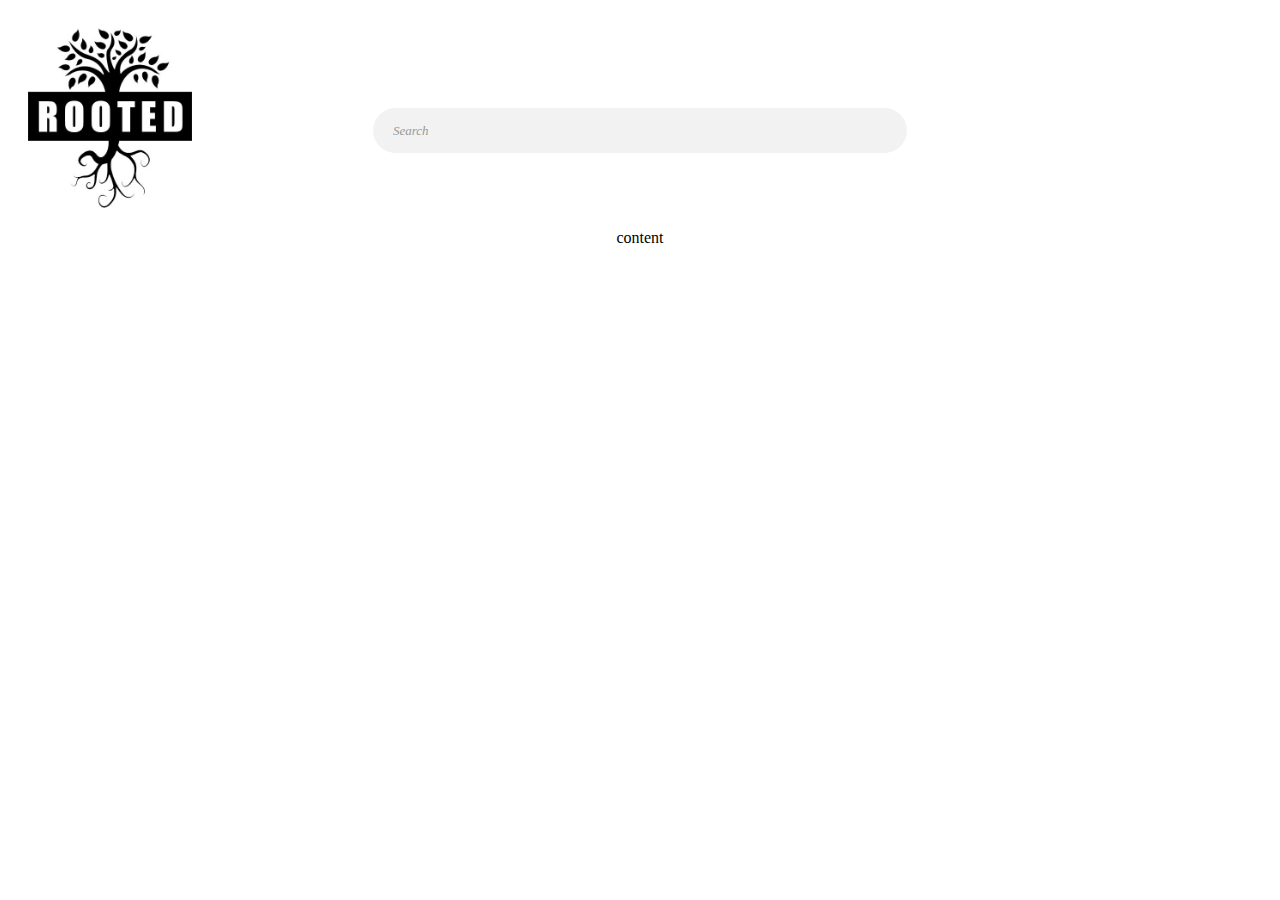
==== main.html @ 0e56027a "Html and stuff" ====
<html>
<head>
    <title>Rooted</title>
    <meta charset=utf8>
    <link rel="icon" type="image/vnd.microsoft.icon" href="assets\icon.ico">
    <link rel="stylesheet" type="text/css" href="style.css">
</head>
<body>
    <div class="icon">
        <img src="assets\icon.jpg" alt="rooted_icon">
    </div>
    <div class="search">
        <div class="suche">
            <!-- <input type="search" id="suche" placeholder="Search"> -->
            <form class="search-wrapper cf">
                <input type="search" placeholder="Search" required style="box-shadow: none">
                <!-- <button type="submit">Subscrsibe</button> -->
        </form>
        </div>
    </div>
    <div class="content">
        content
    </div>
    
</body>
</html>
---- style.css ----
.body{
    display: inline-block;
}
.content {
    width: 100%;
    height: 75%;
    text-align: center;
}
img {
    max-width: 100%;
    max-height: 100%;;
}

.icon {
    width: fit-content;
    height: 180px;
    margin-left: 20px;
    margin-top: 20px;
    float: left;
}
.search{
    width: 100%;
    height: 25%;
    text-align: center; 
}
.suche{
    margin: auto;
    width: 65%;
    display: block;
    padding-top: 100px;
    
}
#suche {
    /* border: 2px solid #999;
    border-color: black; */
  border-radius: 0.5em;
  
  background-color: #f2f2f2;
  font-size: 1.2em;
  width: 65%;
  transition: width 0.5s ease-in-out;
  
}
/* #suche:focus {
    font-size: 1.5em;
    width: 50%;
    border: 2px solid #999;
  border-radius: 0.5em;;
  font-size: 1.2em;
  width: 10em;
  transition: width 0.5s ease-in-out;
  } */
   /*Clearing Floats*/
   .cf:before, .cf:after{
    content:"";
    display:table;
}

.cf:after{
    clear:both;
}

.cf{
    zoom:1;
}    
/* Form wrapper styling */

.search-wrapper {
    width: 65%;
    height: 45px;
    border-radius: 40px;
  background: transparent;
  margin: auto;
    /* box-shadow: 0 4px 20px -2px #e9e9e9; */
}

/* Form text input */

.search-wrapper input {
   padding-left: 20px !important;
    width: 100%;
    height: 45px;
    padding-top: 10px;
    padding-right: 20px !important;
    padding-bottom: 10px;
    float: left;   
    font: bold 13px 'lucida sans', 'trebuchet MS', 'Tahoma';
    border: 0;
    background: #f2f2f2;
    border-radius: 40px;
    border-top-style: none;
    
    
}

.search-wrapper input:focus {
    outline: 0;
    background: #fff;
    box-shadow: 0 0 2px rgba(0,0,0,0.8) inset;
    border: 2px solid #f2f2f2;
    padding: 10px 5px;


}

.search-wrapper input::-webkit-input-placeholder {
   color: #999;
   font-weight: normal;
   font-style: italic;
  /* padding-left: 20px; */
}

.search-wrapper input:-moz-placeholder {
    
    color: #999;
    font-weight: normal;
    font-style: italic;
}

.search-wrapper input:-ms-input-placeholder {
    color: #999;
    font-weight: normal;
    font-style: italic;
  border-style: none;
}   

/* Form submit button */
.search-wrapper button {
    overflow: visible;
    position: relative;
    float: right;
    border: 0;
    padding: 0;
    cursor: pointer;
    height: 40px;
    width: 110px;
    font: 13px/40px 'lucida sans', 'trebuchet MS', 'Tahoma';
    color: #fff;
    text-transform: uppercase;
    background: #ffa319;
    border-radius: 40px;
}  

.search-wrapper button:hover{    
/*     background: #e54040; */
}  

.search-wrapper button:active,
.search-wrapper button:focus{  
    background: #198cff;
    outline: 0;  
}

.search-wrapper button:focus:before,
.search-wrapper button:active:before{
        border-right-color: #c42f2f;
}     

.search-wrapper button::-moz-focus-inner { /* remove extra button spacing for Mozilla Firefox */
    border: 0;
    padding: 0;
}
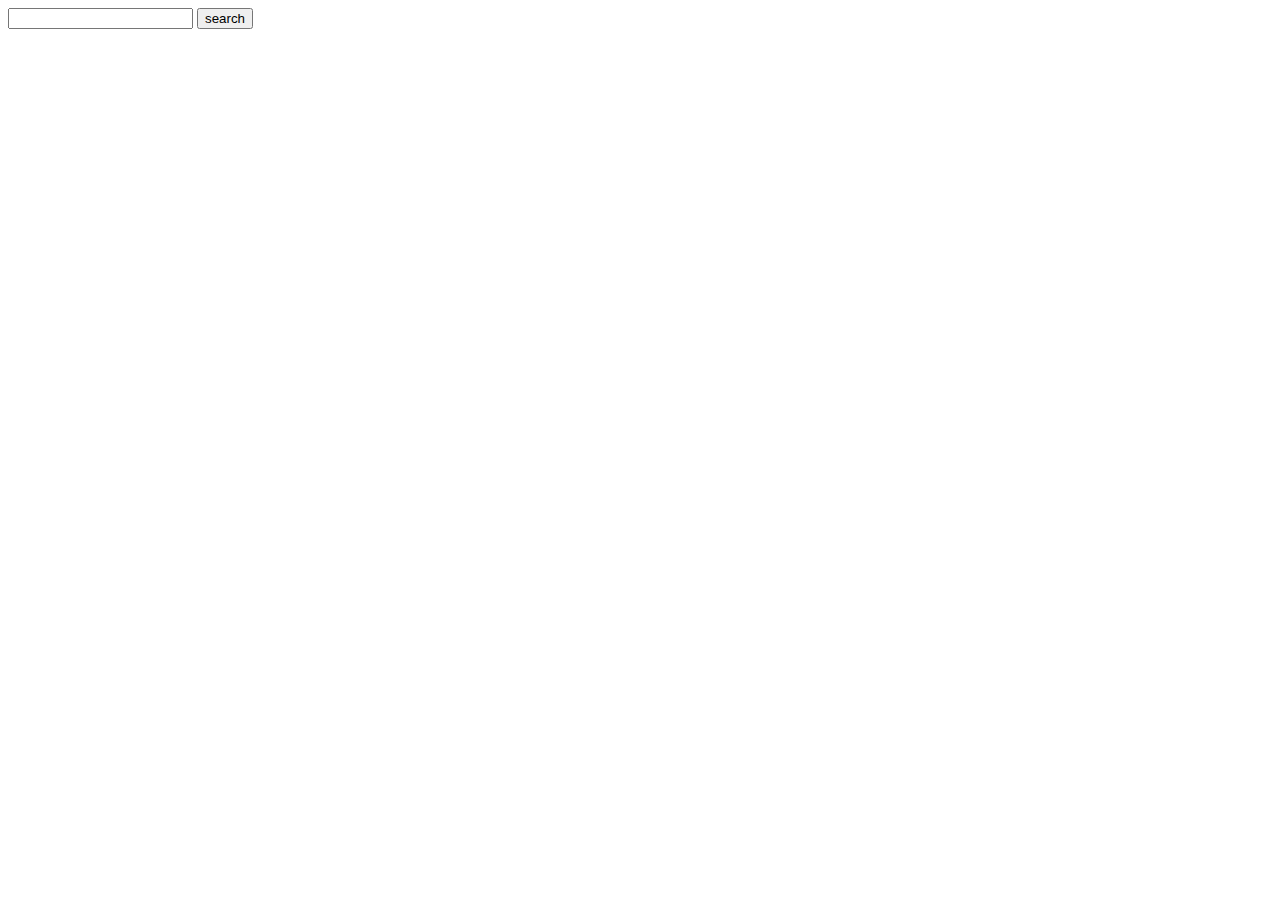
==== commit cb07ee69: "added open tree of life "solution"" ====
--- a/main.html
+++ b/main.html
@@ -1,26 +1,61 @@
+<!DOCTYPE html>
 <html>
 <head>
-    <title>Rooted</title>
-    <meta charset=utf8>
-    <link rel="icon" type="image/vnd.microsoft.icon" href="assets\icon.ico">
-    <link rel="stylesheet" type="text/css" href="style.css">
+<script src="https://ajax.googleapis.com/ajax/libs/jquery/3.1.1/jquery.min.js"></script>
+
 </head>
 <body>
-    <div class="icon">
-        <img src="assets\icon.jpg" alt="rooted_icon">
-    </div>
-    <div class="search">
-        <div class="suche">
-            <!-- <input type="search" id="suche" placeholder="Search"> -->
-            <form class="search-wrapper cf">
-                <input type="search" placeholder="Search" required style="box-shadow: none">
-                <!-- <button type="submit">Subscrsibe</button> -->
-        </form>
-        </div>
-    </div>
-    <div class="content">
-        content
-    </div>
-    
+<input type="text" id="search" />
+<button id='searchbutton'>search</button>
+
+<div id='result'></div>
+<script>
+function getArray(){
+    return $.getJSON("http://rooted.ddnss.de/data/treeoflife.json");
+}
+
+$("#searchbutton").click(function(){
+
+var toSearch = $('#search').val();
+
+getArray().done(function(json) {
+    // now you can use json
+    var questions = [];
+    //console.log(json.nodes);
+    var output = '<ul class="searchresults">';
+    $.each(json.nodes, function(key, val) {
+	//console.log(key.id);
+	if (val.name.toLowerCase().indexOf(toSearch.toLowerCase()) >-1){
+	output +=  '<li>' + val.name + " " + val.id + '</li>';
+	$.each(json.links, function(linksid, linksval) {
+	//console.log(id);
+	if (linksval.source == val.id) {
+	//console.log(linksval);
+	//console.log(val);
+	$.each(json.nodes, function(key2, val2){
+	if (linksval.source == val2.id) {
+	console.log(linksval);
+	console.log(val2);
+	};
+	});
+
+		};
+	if (linksval.target == val.id) {
+	//console.log(linksval);
+	//console.log(val);
+	//console.log(json.nodes);
+		};
+	});
+	};
+    });
+	output += '</ul>';
+        $('#result').html(output);
+});
+
+});
+
+</script>
 </body>
-</html>+</html>
+
+
